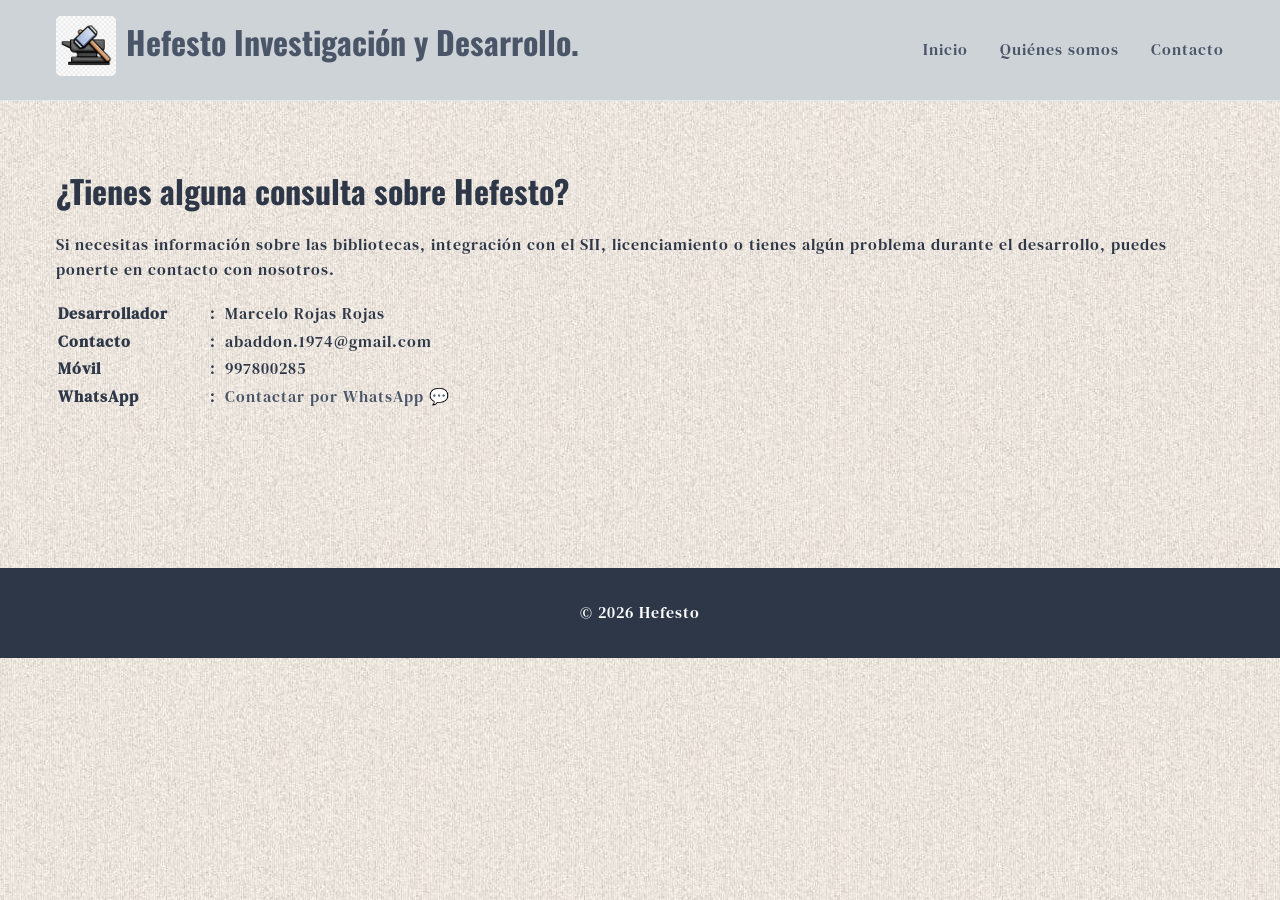
==== HefContacto.html @ 0de7d2ff "links" ====
<!DOCTYPE html>
<html lang="es">

<head>
    <meta charset="UTF-8">

    <meta name="viewport" content="width=device-width, initial-scale=1.0">

    <meta name="description" content="Documentación de la biblioteca Hefesto LCE">

    <title>Hefesto | Documentación</title>

    <link rel="stylesheet" href="Css/Site.css">
	
	<link rel="preconnect" href="https://fonts.googleapis.com">

	<link rel="preconnect" href="https://fonts.gstatic.com" crossorigin>

	<link href="https://fonts.googleapis.com/css2?family=Oswald:wght@400;500;600;700&display=swap" rel="stylesheet">
	
	<link rel="preconnect" href="https://fonts.googleapis.com">
	<link rel="preconnect" href="https://fonts.gstatic.com" crossorigin>
	<link href="https://fonts.googleapis.com/css2?family=Asap+Condensed:ital,wght@0,200;0,300;0,400;0,500;0,600;0,700;0,800;0,900;1,200;1,300;1,400;1,500;1,600;1,700;1,800;1,900&family=Barlow+Semi+Condensed:ital,wght@0,100;0,200;0,300;0,400;0,500;0,600;0,700;0,800;0,900;1,100;1,200;1,300;1,400;1,500;1,600;1,700;1,800;1,900&family=DM+Serif+Text:ital@0;1&family=Merriweather:ital,opsz,wght@0,18..144,300..900;1,18..144,300..900&family=Playfair+Display:ital,wght@0,400..900;1,400..900&display=swap" rel="stylesheet">
	
	
	
</head>

<body>

    <!-- Encabezado -->
    <header>
        <nav>
            <div class="brand">
                <a href="index.html">
                    <img src="Images/icon.png" alt="Logo Hefesto" class="logo-hefesto" style="width: 60px; height: 60px; margin-right: 10px;"/>
                    <div class="logo">
                    <h1>Hefesto Investigación y Desarrollo.</h1>
                    </a>
                </div>
            </div>
            <ul>
                <li>
                    <a href="index.html">Inicio</a>
                </li>
                <li>
                    <a href="#">Quiénes somos</a>
                </li>
                <li>
                    <a href="#">Contacto</a>
                </li>
            </ul>
        </nav>
    </header>

    <!-- Contenido principal -->
    <main>

        <!-- Inicio -->
        <section id="inicio">
                       
            <p>
               <h1>¿Tienes alguna consulta sobre Hefesto?</h1>

Si necesitas información sobre las bibliotecas, integración con
el SII, licenciamiento o tienes algún problema durante el desarrollo,
puedes ponerte en contacto con nosotros.
            </p>
			
			
			<table>
				<colgroup>
					<col style="width:150px;"/>
				</colgroup>
				<tr>
				<td><b>Desarrollador</b></td>
				<td>:</td>
				<td>&#160;</td>
				<td>Marcelo Rojas Rojas</td>
				</tr>
				
				<tr>
				<td><b>Contacto</b></td>
				<td>:</td>
				<td>&#160;</td>
				<td>abaddon.1974@gmail.com</td>
				</tr>
				
				<tr>
				<td><b>Móvil</b></td>
				<td>:</td>
				<td>&#160;</td>
				<td>997800285</td>
				</tr>
				
				<tr>
				<td><b>WhatsApp</b></td>
				<td>:</td>
				<td>&#160;</td>
				<td>
				<a href="https://wa.me/56997800285?text=Hola%2C%20quisiera%20obtener%20informaci%C3%B3n%20sobre%20Hefesto."
				   target="_blank"
				   class="btn-whatsapp">
					Contactar por WhatsApp 💬 
				</a>
				
				</td>
				</tr>
				
				
				
			</table>
			
			
			
			

			<br/>
			<br/>
			<br/>
			

        </section>

        
        
    </main>

    <!-- Pie de página -->
    <footer>
        <p>
            © 2026 Hefesto
        </p>
    </footer>

</body>

</html>
---- Css/Site.css ----
/* =========================================================
   HEFESTO - ESTILOS GENERALES
   ========================================================= */

/* ---------- Variables globales ---------- */

:root {
    --color-primary: #4a5568;
    --color-primary-dark: #2d3748;
    --color-secondary: #718096;

    --color-background: #bebebe; 
    --color-surface: #ced3d8;

    --color-text: #2d3748;
    --color-text-light: #718096;

    --color-border: #e2e8f0;

    --font-family:
        -apple-system,
        BlinkMacSystemFont,
        "Segoe UI",
        Roboto,
        Helvetica,
        Arial,
        sans-serif;

    --max-width: 1200px;

    --spacing-small: 0.5rem;
    --spacing-medium: 1rem;
    --spacing-large: 2rem;

    --border-radius: 8px;
}


/* ---------- Reset básico ---------- */

* {
    margin: 0;
    padding: 0;
    box-sizing: border-box;
}


/* ---------- HTML / Body ---------- */

html {
    scroll-behavior: smooth;
}

body {
    font-family: var(--font-family);
    background-color: var(--color-background);
    color: var(--color-text);
    line-height: 1.6;

    background-image: url("../Images/textura.jfif"); 
    background-repeat: repeat;
	
	    font-family: "DM Serif Text", serif;
  font-weight: 400;
  font-style: normal;
	 letter-spacing: 1px;




}


/* ---------- Enlaces ---------- */

a {
    color: var(--color-primary);
    text-decoration: none;
}

a:hover {
    color: var(--color-primary-dark);
}


/* ---------- Encabezado ---------- */

header {
    background-color: var(--color-surface);
    border-bottom: 1px solid var(--color-border);
    position: sticky;
    top: 0;
    z-index: 1000;
}

nav {
    max-width: var(--max-width);
    margin: 0 auto;
    padding: var(--spacing-medium);

    display: flex;
    align-items: center;
    justify-content: space-between;
}

.logo {
    font-size: 1.5rem;
    font-weight: 700;
    color: var(--color-primary-dark);
}

.brand {
    display: flex;
    align-items: center;
}

.logo-hefesto {
    width: 60px;
    height: 60px;
    margin-right: 10px;
	border-radius:5px;
}




nav ul {
    display: flex;
    list-style: none;
    gap: var(--spacing-large);
}


/* ---------- Contenido ---------- */

main {
    max-width: var(--max-width);
    margin: 0 auto;
    padding: 3rem var(--spacing-medium);
}

section {
    margin-bottom: 2rem;
}

h1{
	
	font-family: 'Oswald', sans-serif;
    font-weight: 700;
    letter-spacing: 0px;
	
}


h3 {
    color: var(--color-primary-dark);
    line-height: 1.2;
}




h1 {
    font-size: 2.0rem;
    margin-bottom: var(--spacing-medium);
}

h2 {
    font-size: 2rem;
    margin-bottom: var(--spacing-medium);
}

h3 {
    font-size: 1.25rem;
    margin-bottom: var(--spacing-small);
}

p {
    margin-bottom: var(--spacing-medium);
	text-align: justify;
}


/* ---------- Bloques de código ---------- */

pre {
    background-color: #1e293b;
	color: #e2e8f0;

    padding: var(--spacing-medium);
    border-radius: var(--border-radius);

    overflow-x: auto;
    margin: var(--spacing-medium) 0;
}

code {
    font-family:
        Consolas,
        "Courier New",
        monospace;
    font-size: 12px;   

}


/* ---------- Artículos ---------- */

article {
    background-color: var(--color-surface);
    border: 1px solid var(--color-border);
    border-radius: var(--border-radius);

    padding: var(--spacing-large);
    margin-bottom: var(--spacing-medium);
}


/* ---------- Footer ---------- */

footer {
    background-color: var(--color-primary-dark);
    color: white;
    text-align: center;
    padding: var(--spacing-large);
}

footer p {
    text-align: center;
    margin-bottom: 0;
}

/* ---------- Responsive ---------- */

@media (max-width: 768px) {

    nav {
        flex-direction: column;
        gap: var(--spacing-medium);
    }

    nav ul {
        flex-wrap: wrap;
        justify-content: center;
        gap: var(--spacing-medium);
    }

    main {
        padding: 2rem var(--spacing-medium);
    }

    h1 {
        font-size: 2rem;
    }

    h2 {
        font-size: 1.6rem;
    }

}

/* ---------- Tabla de herramientas ---------- */

    .table-container {
        width: 100%;
        overflow-x: auto;
        margin-top: var(--spacing-large);
    }

    .tools-table {
        width: 100%;
        border-collapse: collapse;
        background-color: var(--color-surface);
        border: 1px solid var(--color-border);
        border-radius: var(--border-radius);
        overflow: hidden;
    }

    .tools-table th {
        background-color: #d1d5db;
        color: #374151;

        text-align: left;
        font-weight: 600;

        padding: 5px 20px 5px 15px;
        border-bottom: 0px solid #9ca3af;
    }

    .tools-table td {
        padding: 5px 20px 5px 15px;

        border-bottom: 1px solid #e5e7eb;

        color: var(--color-text);
        vertical-align: top;
    }

    /* Filas alternadas */

    .tools-table tbody tr:nth-child(even) {
        background-color: #f3f4f6;
    }

    .tools-table tbody tr:nth-child(odd) {
        background-color: #fafafa;
    }

    /* Efecto al pasar el mouse */

    .tools-table tbody tr:hover {
        background-color: #e5e7eb;
        cursor: pointer;
    }

    /* Nombre del producto */

    .tools-table td:first-child {
        width: 30%;
        font-weight: 600;
        white-space: nowrap;
    }

    .tools-table td:first-child a {
        color: #374151;
    }

    .tools-table td:first-child a:hover {
        color: #111827;
        text-decoration: underline;
    }

    /* Última fila */

    .tools-table tbody tr:last-child td {
        border-bottom: none;
    }
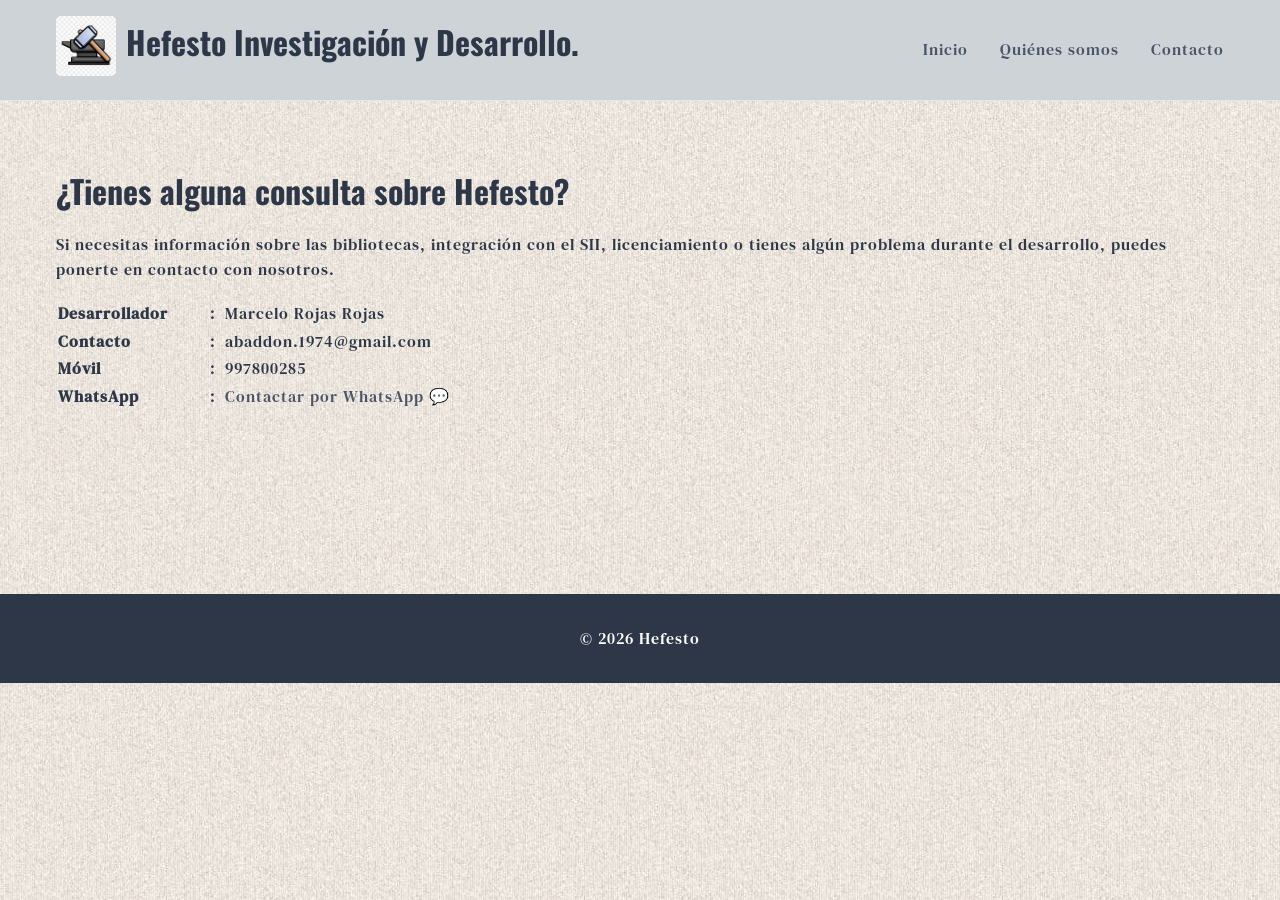
==== commit 39d6264c: "links" ====
--- a/HefContacto.html
+++ b/HefContacto.html
@@ -31,25 +31,28 @@
     <!-- Encabezado -->
     <header>
         <nav>
-            <div class="brand">
+		
+		<div class="brand">
                 <a href="index.html">
                     <img src="Images/icon.png" alt="Logo Hefesto" class="logo-hefesto" style="width: 60px; height: 60px; margin-right: 10px;"/>
-                    <div class="logo">
-                    <h1>Hefesto Investigación y Desarrollo.</h1>
-                    </a>
-                </div>
+                </a>
+				<div class="logo">
+					<h1>Hefesto Investigación y Desarrollo.</h1>
+				</div>
             </div>
             <ul>
                 <li>
-                    <a href="index.html">Inicio</a>
+                    <a href="/index.html">Inicio</a>
                 </li>
                 <li>
-                    <a href="#">Quiénes somos</a>
+                    <a href="/HefQuienesSomos.html">Quiénes somos</a>
                 </li>
                 <li>
-                    <a href="#">Contacto</a>
+                    <a href="/HefContacto.html">Contacto</a>
                 </li>
+				
             </ul>
+		    
         </nav>
     </header>
 
@@ -114,7 +117,7 @@
 			
 			
 			
-
+<br/>
 			<br/>
 			<br/>
 			<br/>
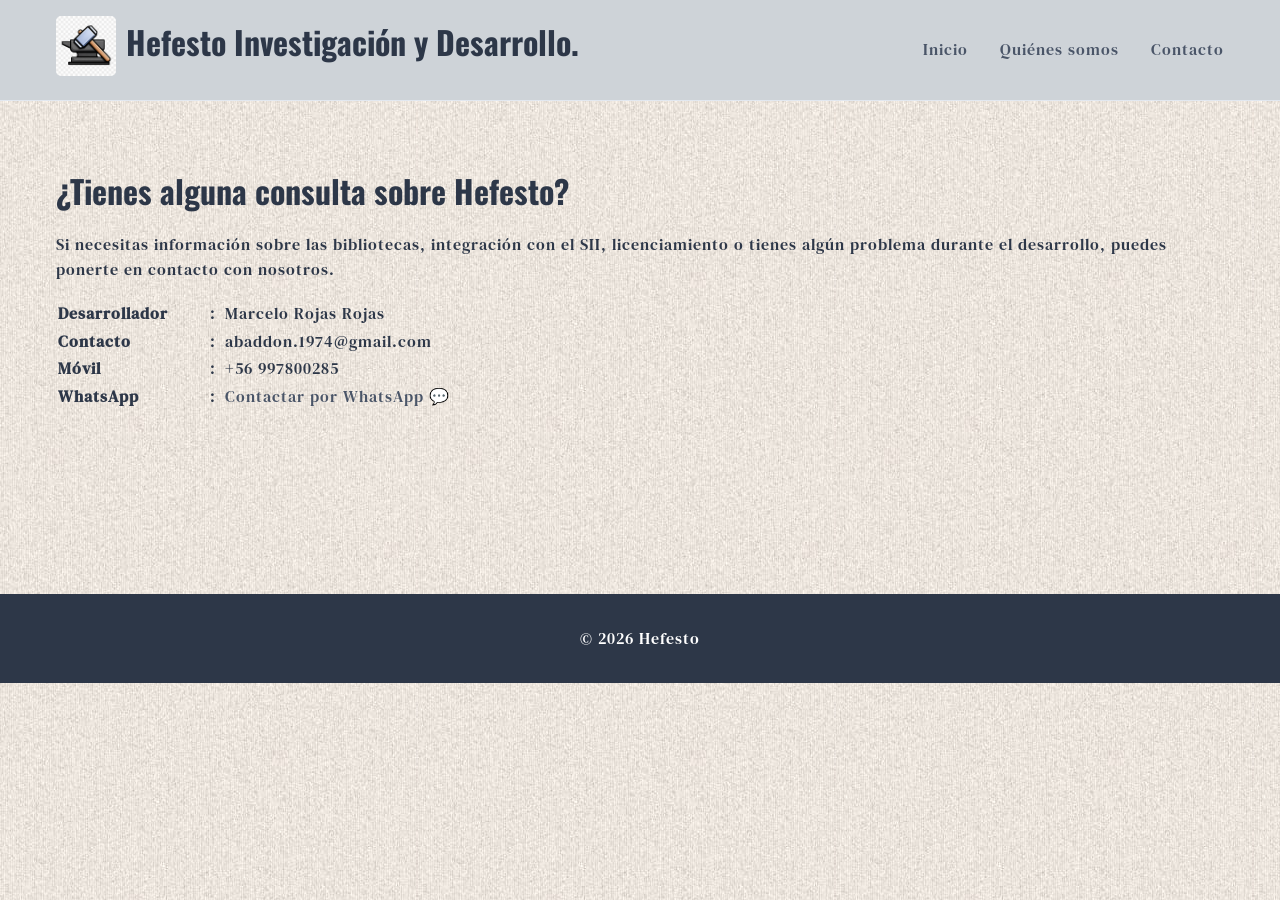
==== commit e21bc0ce: "Mejoras tablas de información" ====
--- a/HefContacto.html
+++ b/HefContacto.html
@@ -22,7 +22,11 @@
 	<link rel="preconnect" href="https://fonts.gstatic.com" crossorigin>
 	<link href="https://fonts.googleapis.com/css2?family=Asap+Condensed:ital,wght@0,200;0,300;0,400;0,500;0,600;0,700;0,800;0,900;1,200;1,300;1,400;1,500;1,600;1,700;1,800;1,900&family=Barlow+Semi+Condensed:ital,wght@0,100;0,200;0,300;0,400;0,500;0,600;0,700;0,800;0,900;1,100;1,200;1,300;1,400;1,500;1,600;1,700;1,800;1,900&family=DM+Serif+Text:ital@0;1&family=Merriweather:ital,opsz,wght@0,18..144,300..900;1,18..144,300..900&family=Playfair+Display:ital,wght@0,400..900;1,400..900&display=swap" rel="stylesheet">
 	
+	<!-- Icono -->
+	<link rel="icon" type="image/png" href="/Images/icon.png">
 	
+	<!-- barbatruco -->
+	<script src="Js/rutas.js"></script>
 	
 </head>
 
@@ -40,17 +44,16 @@
 					<h1>Hefesto Investigación y Desarrollo.</h1>
 				</div>
             </div>
-            <ul>
+             <ul>
                 <li>
-                    <a href="/index.html">Inicio</a>
+                    <a id="inicio" href="#">Inicio</a>
                 </li>
                 <li>
-                    <a href="/HefQuienesSomos.html">Quiénes somos</a>
+                    <a id="quienesSomos" href="#">Quiénes somos</a>
                 </li>
                 <li>
-                    <a href="/HefContacto.html">Contacto</a>
+                    <a id="contacto" href="#">Contacto</a>
                 </li>
-				
             </ul>
 		    
         </nav>
@@ -93,7 +96,7 @@
 				<td><b>Móvil</b></td>
 				<td>:</td>
 				<td>&#160;</td>
-				<td>997800285</td>
+				<td>+56 997800285</td>
 				</tr>
 				
 				<tr>
@@ -138,4 +141,24 @@
 
 </body>
 
-</html>+</html>
+
+<script>
+
+const urlInicio = getUrl("index.html");
+const urlContacto = getUrl("HefContacto.html");
+const urlQuienesSomos = getUrl("HefQuienesSomos.html");
+
+console.log(window.location.origin);
+console.log(urlInicio);
+console.log(urlContacto);
+console.log(urlQuienesSomos);
+
+////
+//// Asignar valores a los links.
+document.getElementById("inicio").href = getUrl("index.html");
+document.getElementById("contacto").href = getUrl("HefContacto.html");
+document.getElementById("quienesSomos").href = getUrl("HefQuienesSomos.html");
+
+</script>
+
--- a/Css/Site.css
+++ b/Css/Site.css
@@ -183,25 +183,8 @@
 
 /* ---------- Bloques de código ---------- */
 
-pre {
-    background-color: #1e293b;
-	color: #e2e8f0;
-
-    padding: var(--spacing-medium);
-    border-radius: var(--border-radius);
-
-    overflow-x: auto;
-    margin: var(--spacing-medium) 0;
-}
-
-code {
-    font-family:
-        Consolas,
-        "Courier New",
-        monospace;
-    font-size: 12px;   
-
-}
+
+
 
 
 /* ---------- Artículos ---------- */
@@ -259,79 +242,102 @@
 
 }
 
+
 /* ---------- Tabla de herramientas ---------- */
 
-    .table-container {
-        width: 100%;
-        overflow-x: auto;
-        margin-top: var(--spacing-large);
-    }
-
-    .tools-table {
-        width: 100%;
-        border-collapse: collapse;
-        background-color: var(--color-surface);
-        border: 1px solid var(--color-border);
-        border-radius: var(--border-radius);
-        overflow: hidden;
-    }
-
-    .tools-table th {
-        background-color: #d1d5db;
-        color: #374151;
-
-        text-align: left;
-        font-weight: 600;
-
-        padding: 5px 20px 5px 15px;
-        border-bottom: 0px solid #9ca3af;
-    }
-
-    .tools-table td {
-        padding: 5px 20px 5px 15px;
-
-        border-bottom: 1px solid #e5e7eb;
-
-        color: var(--color-text);
-        vertical-align: top;
-    }
-
-    /* Filas alternadas */
-
-    .tools-table tbody tr:nth-child(even) {
-        background-color: #f3f4f6;
-    }
-
-    .tools-table tbody tr:nth-child(odd) {
-        background-color: #fafafa;
-    }
-
-    /* Efecto al pasar el mouse */
-
-    .tools-table tbody tr:hover {
-        background-color: #e5e7eb;
-        cursor: pointer;
-    }
-
-    /* Nombre del producto */
-
-    .tools-table td:first-child {
-        width: 30%;
-        font-weight: 600;
-        white-space: nowrap;
-    }
-
-    .tools-table td:first-child a {
-        color: #374151;
-    }
-
-    .tools-table td:first-child a:hover {
-        color: #111827;
-        text-decoration: underline;
-    }
-
-    /* Última fila */
-
-    .tools-table tbody tr:last-child td {
-        border-bottom: none;
-    }+.table-container {
+    width: 100%;
+    overflow-x: auto;
+    margin-top: var(--spacing-large);
+}
+
+.tools-table {
+    width: 100%;
+    table-layout: fixed;
+    border-collapse: collapse;
+    background-color: var(--color-surface);
+    border: 1px solid var(--color-border);
+    border-radius: var(--border-radius);
+    overflow: hidden;
+}
+
+.tools-table th {
+    background-color: #d1d5db;
+    color: #374151;
+
+    text-align: left;
+    font-weight: 600;
+
+    padding: 5px 20px 5px 15px;
+    border-bottom: 0px solid #9ca3af;
+}
+
+.tools-table td {
+    padding: 5px 20px 5px 15px;
+
+    border-bottom: 1px solid #e5e7eb;
+
+    color: var(--color-text);
+    vertical-align: top;
+
+    white-space: normal;
+    overflow-wrap: break-word;
+    word-wrap: break-word;
+}
+
+/* Filas alternadas */
+
+.tools-table tbody tr:nth-child(even) {
+    background-color: #f3f4f6;
+}
+
+.tools-table tbody tr:nth-child(odd) {
+    background-color: #fafafa;
+}
+
+/* Efecto al pasar el mouse */
+
+.tools-table tbody tr:hover {
+    background-color: #e5e7eb;
+    cursor: pointer;
+}
+
+/* Primera columna */
+
+.tools-table td:first-child {
+    font-weight: normal;
+}
+
+/* Nombre del producto */
+
+.tools-table td:last-child {
+    font-weight: normal;
+}
+
+/* Enlaces */
+
+.tools-table td a {
+    color: #374151;
+}
+
+.tools-table td a:hover {
+    color: #111827;
+    text-decoration: underline;
+}
+
+/* Última fila */
+
+.tools-table tbody tr:last-child td {
+    border-bottom: none;
+}
+
+
+	
+	#titulo-detalle
+	{
+		margin-bottom: 12px !important;
+		background: transparent;
+		font-weight:bold;
+		
+		
+	}
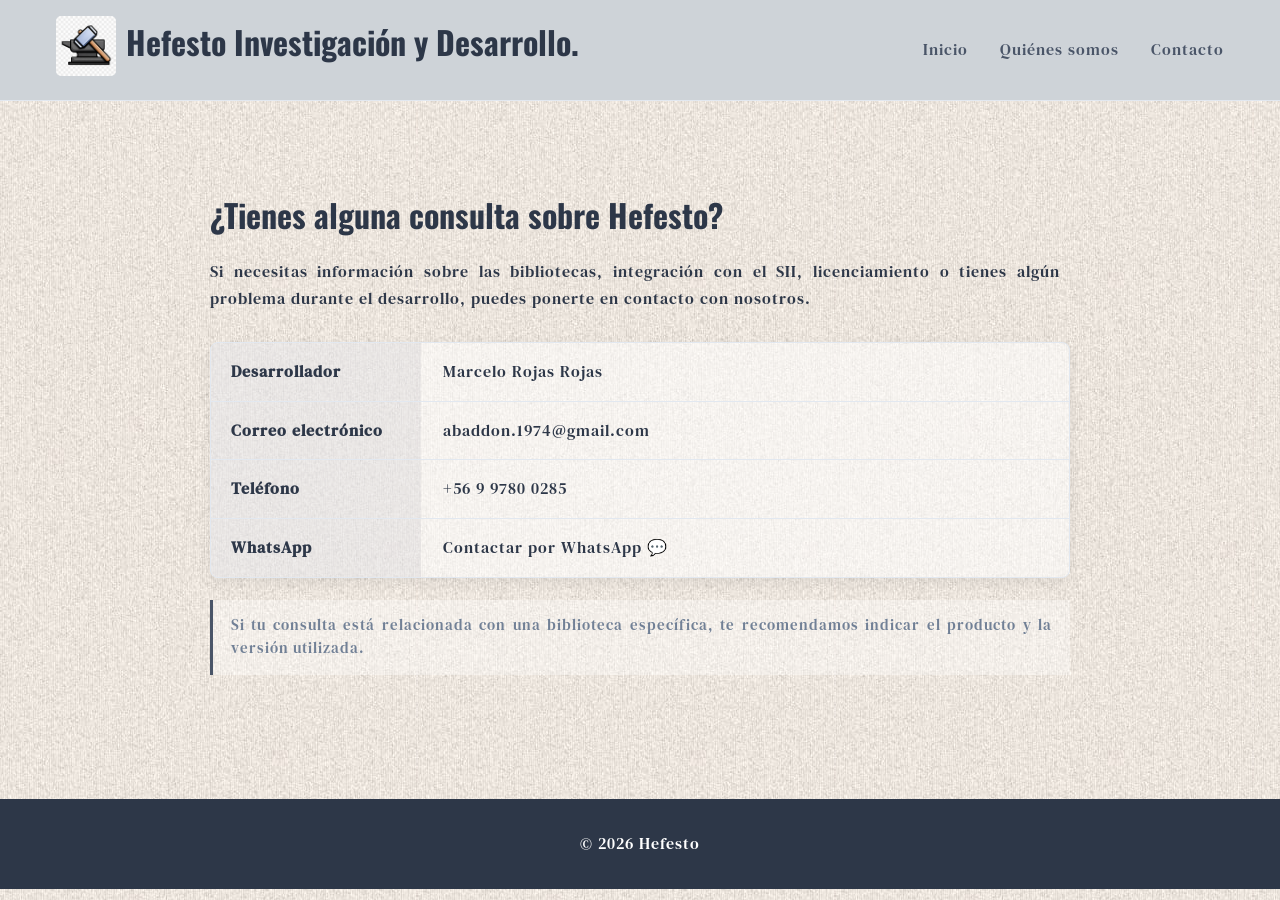
==== commit bc9cf8c1: "Mejoras pagina contacto" ====
--- a/HefContacto.html
+++ b/HefContacto.html
@@ -11,6 +11,7 @@
     <title>Hefesto | Documentación</title>
 
     <link rel="stylesheet" href="Css/Site.css">
+	<link rel="stylesheet" href="Css/code-contact.css">
 	
 	<link rel="preconnect" href="https://fonts.googleapis.com">
 
@@ -61,72 +62,70 @@
 
     <!-- Contenido principal -->
     <main>
+		
+		
+	<section id="contacto" class="contact-section">
 
-        <!-- Inicio -->
-        <section id="inicio">
-                       
-            <p>
-               <h1>¿Tienes alguna consulta sobre Hefesto?</h1>
+    <h1>¿Tienes alguna consulta sobre Hefesto?</h1>
 
-Si necesitas información sobre las bibliotecas, integración con
-el SII, licenciamiento o tienes algún problema durante el desarrollo,
-puedes ponerte en contacto con nosotros.
-            </p>
-			
-			
-			<table>
-				<colgroup>
-					<col style="width:150px;"/>
-				</colgroup>
-				<tr>
-				<td><b>Desarrollador</b></td>
-				<td>:</td>
-				<td>&#160;</td>
-				<td>Marcelo Rojas Rojas</td>
-				</tr>
-				
-				<tr>
-				<td><b>Contacto</b></td>
-				<td>:</td>
-				<td>&#160;</td>
-				<td>abaddon.1974@gmail.com</td>
-				</tr>
-				
-				<tr>
-				<td><b>Móvil</b></td>
-				<td>:</td>
-				<td>&#160;</td>
-				<td>+56 997800285</td>
-				</tr>
-				
-				<tr>
-				<td><b>WhatsApp</b></td>
-				<td>:</td>
-				<td>&#160;</td>
-				<td>
-				<a href="https://wa.me/56997800285?text=Hola%2C%20quisiera%20obtener%20informaci%C3%B3n%20sobre%20Hefesto."
+    <p class="contact-intro">
+        Si necesitas información sobre las bibliotecas, integración con el SII,
+        licenciamiento o tienes algún problema durante el desarrollo,
+        puedes ponerte en contacto con nosotros.
+    </p>
+
+    <div class="contact-card">
+
+        <div class="contact-row">
+            <div class="contact-label">
+                <span>Desarrollador</span>
+            </div>
+            <div class="contact-value">
+                Marcelo Rojas Rojas
+            </div>
+        </div>
+
+        <div class="contact-row">
+            <div class="contact-label">
+                <span>Correo electrónico</span>
+            </div>
+            <div class="contact-value">
+				abaddon.1974@gmail.com
+            </div>
+        </div>
+
+        <div class="contact-row">
+            <div class="contact-label">
+                <span>Teléfono</span>
+            </div>
+            <div class="contact-value">
+                    +56 9 9780 0285			
+            </div>
+        </div>
+
+        <div class="contact-row">
+            <div class="contact-label">
+                <span>WhatsApp</span>
+            </div>
+            <div class="contact-value">
+                <a href="https://wa.me/56997800285?text=Hola%2C%20quisiera%20obtener%20informaci%C3%B3n%20sobre%20Hefesto."
 				   target="_blank"
 				   class="btn-whatsapp">
 					Contactar por WhatsApp 💬 
 				</a>
-				
-				</td>
-				</tr>
-				
-				
-				
-			</table>
-			
-			
-			
-			
-<br/>
-			<br/>
-			<br/>
-			<br/>
-			
+            </div>
+        </div>
 
-        </section>
+    </div>
+
+    <p class="contact-note">
+        Si tu consulta está relacionada con una biblioteca específica,
+        te recomendamos indicar el producto y la versión utilizada.
+    </p>
+
+</section>
+		
+		
 
         
         
--- a/Css/code-contact.css
+++ b/Css/code-contact.css
@@ -0,0 +1,88 @@
+/* =========================================
+   CONTACTO
+   ========================================= */
+
+.contact-section {
+    max-width: 900px;
+    margin: 0 auto;
+    padding: 40px 20px 60px;
+}
+
+.contact-section h1 {
+    margin-bottom: 18px;
+}
+
+.contact-intro {
+    max-width: 850px;
+    margin-bottom: 30px;
+    line-height: 1.7;
+}
+
+.contact-card {
+    background: rgba(255, 255, 255, 0.55);
+    border: 1px solid var(--color-border);
+    border-radius: var(--border-radius);
+    box-shadow: 0 4px 14px rgba(0, 0, 0, 0.08);
+    overflow: hidden;
+}
+
+.contact-row {
+    display: grid;
+    grid-template-columns: 210px 1fr;
+    align-items: center;
+    min-height: 58px;
+    border-bottom: 1px solid var(--color-border);
+}
+
+.contact-row:last-child {
+    border-bottom: none;
+}
+
+.contact-label {
+    padding: 16px 20px;
+    background: rgba(74, 85, 104, 0.08);
+    color: var(--color-primary-dark);
+    font-weight: 600;
+}
+
+.contact-value {
+    padding: 16px 22px;
+    color: var(--color-text);
+}
+
+.contact-value a {
+    color: var(--color-primary-dark);
+    text-decoration: none;
+    transition: color 0.2s ease;
+}
+
+.contact-value a:hover {
+    color: var(--color-secondary);
+    text-decoration: underline;
+}
+
+.contact-whatsapp {
+    display: inline-flex;
+    align-items: center;
+    gap: 8px;
+    font-weight: 600;
+}
+
+.contact-arrow {
+    font-size: 18px;
+    transition: transform 0.2s ease;
+}
+
+.contact-whatsapp:hover .contact-arrow {
+    transform: translateX(4px);
+}
+
+.contact-note {
+    margin-top: 22px;
+    padding: 14px 18px;
+    border-left: 3px solid var(--color-primary);
+    background: rgba(255, 255, 255, 0.35);
+    color: var(--color-text-light);
+    font-size: 0.92rem;
+    line-height: 1.6;
+}
